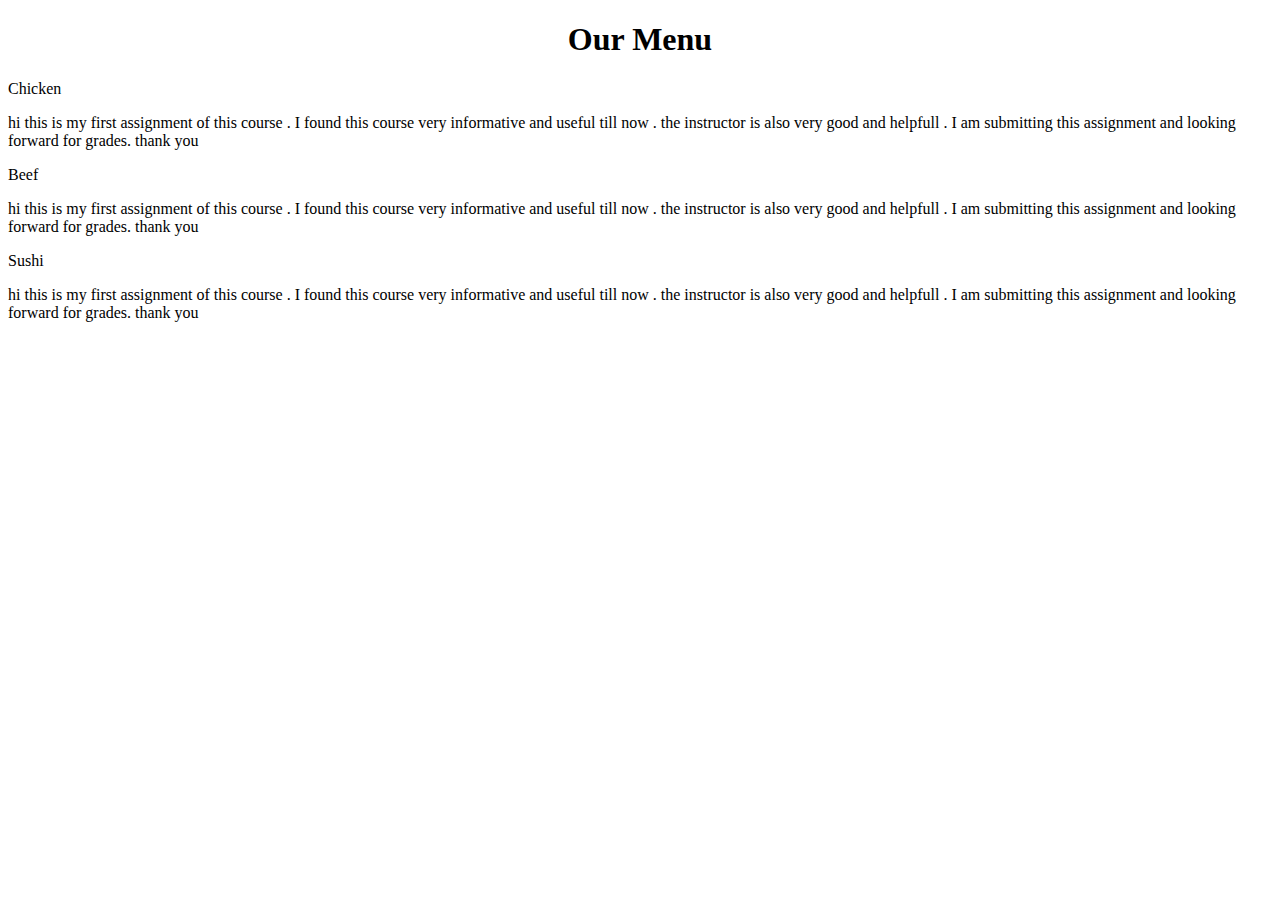
==== assignment2.html @ 46f446ab "Update and rename index.html to assignment2.html" ====
<!doctype html>
<html>
<head>
	<title>a sample page</title>
	<meta charset="utf-8">
	<link rel="stylesheet" href="assignment2.css">

</head>
<body>
	<h1 align="center">Our Menu</h1>
	<div id="box1">  
		<div id="title1">
			Chicken
		</div>
		<p>
		hi this is my first assignment of this course . I found this course very informative and useful till now . the instructor is also very good and helpfull . I am submitting this assignment and looking forward for grades. thank you
		</p>
	</div>
	<div id="box2">
		<div id="title2">
			Beef
		</div>
		<p>
		hi this is my first assignment of this course . I found this course very informative and useful till now . the instructor is also very good and helpfull . I am submitting this assignment and looking forward for grades. thank you
		</p>
	</div>
<div id="box3">
		<div id="title3">
			Sushi
		</div>
		<p>
			hi this is my first assignment of this course . I found this course very informative and useful till now . the instructor is also very good and helpfull . I am submitting this assignment and looking forward for grades. thank you
		</p>
	</div>

</body>
</html>
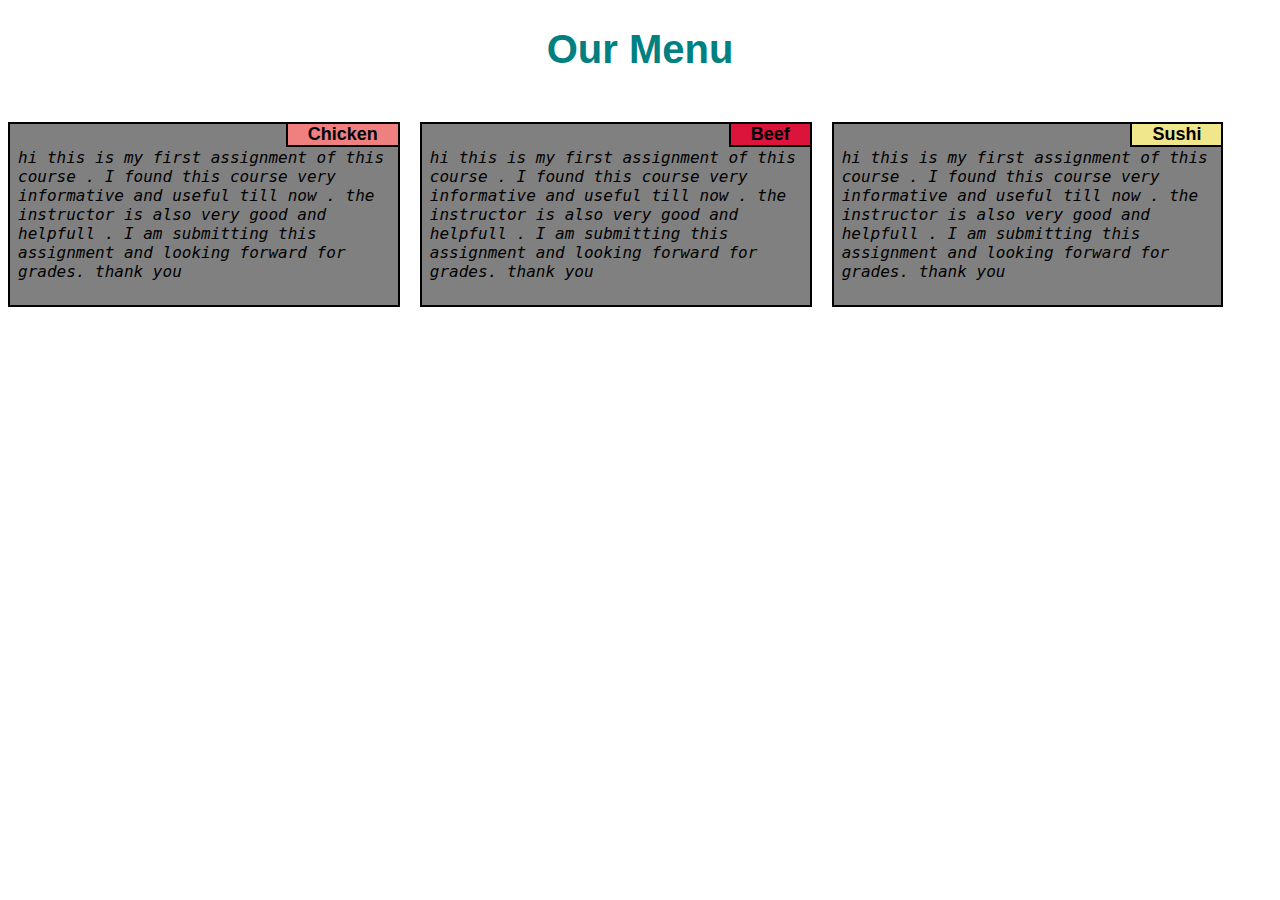
==== commit 5b24197b: "Update assignment2.html" ====
--- a/assignment2.html
+++ b/assignment2.html
@@ -3,7 +3,7 @@
 <head>
 	<title>a sample page</title>
 	<meta charset="utf-8">
-	<link rel="stylesheet" href="assignment2.css">
+	<link rel="stylesheet" href="stylesheets/assignment2.css">
 
 </head>
 <body>
--- a/stylesheets/assignment2.css
+++ b/stylesheets/assignment2.css
@@ -0,0 +1,96 @@
+*{
+	box-sizing: border-box;
+}
+@media (min-width: 992px){
+
+	#box1,#box2,#box3 {
+	margin-right:20px;
+	background-color: grey;
+	border: 2px solid black;
+	width:31%;
+	padding:8px;
+	position:relative;
+	float:left;
+	}
+	
+}
+@media ( min-width: 768px ) and (max-width: 991px){
+
+	#box1,#box2 {
+
+	margin-right:20px;
+	margin-top:20px;
+	background-color: grey;
+	border: 2px solid black;
+	width:47%;
+	padding:8px;
+	position:relative;
+	float:left;
+	}
+	
+#box3{
+
+
+	margin-right:20px;
+	margin-top:20px;
+	background-color: grey;
+	border: 2px solid black;
+	padding:8px;
+	float:left;
+	width:96%;
+	position:relative;
+}	
+}
+@media (max-width: 767px){
+	
+	#box1,#box2,#box3 {
+	margin-right:20px;
+	margin-bottom: 20px;
+	background-color: grey;
+	border: 2px solid black;
+	width:96%;
+	padding:8px;
+	float:left;
+	position:relative;
+	}
+	
+}
+p {
+
+		float:left;
+		font-family:"monospace";
+		font-style: oblique;
+
+}
+#title1,#title2,#title3 {
+	
+    font-family: Arial, Helvetica, "sans-serif";
+    font-weight: bold;
+    font-size:18px;
+    float:right;
+	background-color: green;
+	border-left:2px solid black;
+	border-bottom: 2px solid black;
+	padding:0px 20px 0px 20px;
+	position: absolute;
+	right:0px;
+	top:0px;
+
+
+}
+#title1{
+	background-color: #F08080;
+}
+#title2{
+	background-color: #DC143C;
+}
+#title3{
+	background-color: #F0E68C;
+}
+h1 {
+	font-family: "Helvetica";
+	margin-bottom: 50px;
+	font-size:40px;
+	color: #008080;
+
+}
